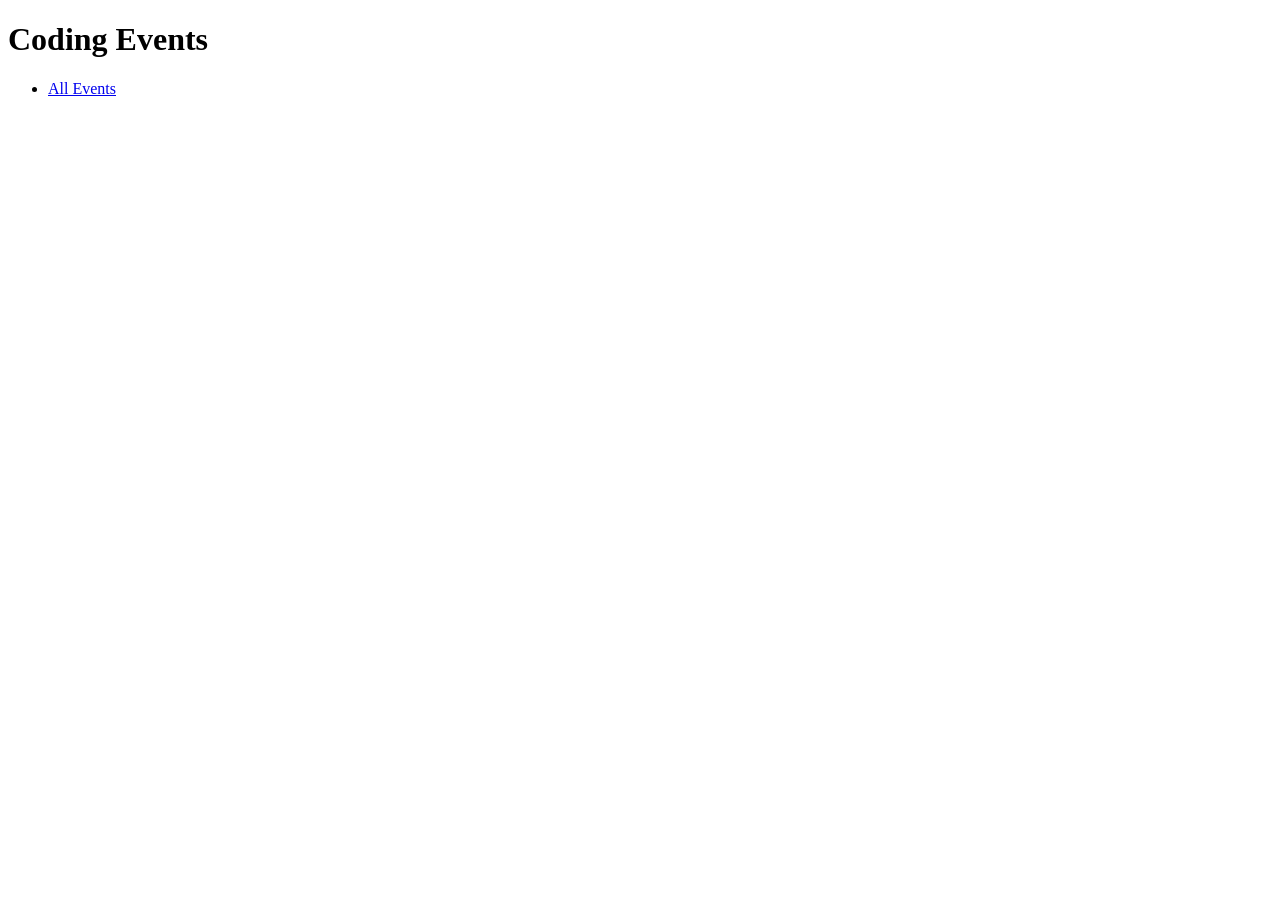
==== src/main/resources/templates/index.html @ 48bfb060 "created small spring app around local events. will add more functionality" ====
<!DOCTYPE html>
<html lang="en" xmlns:th="http:/>/www.thymeleaf.org/">
<head>
    <meta charset="UTF-8"/>
    <tite></tite>
</head>
<body>

    <h1>Coding Events</h1>

    <nav>
        <ul>
            <li><a href="/events">All Events</a></li>
        </ul>
    </nav>

</body>
</html>
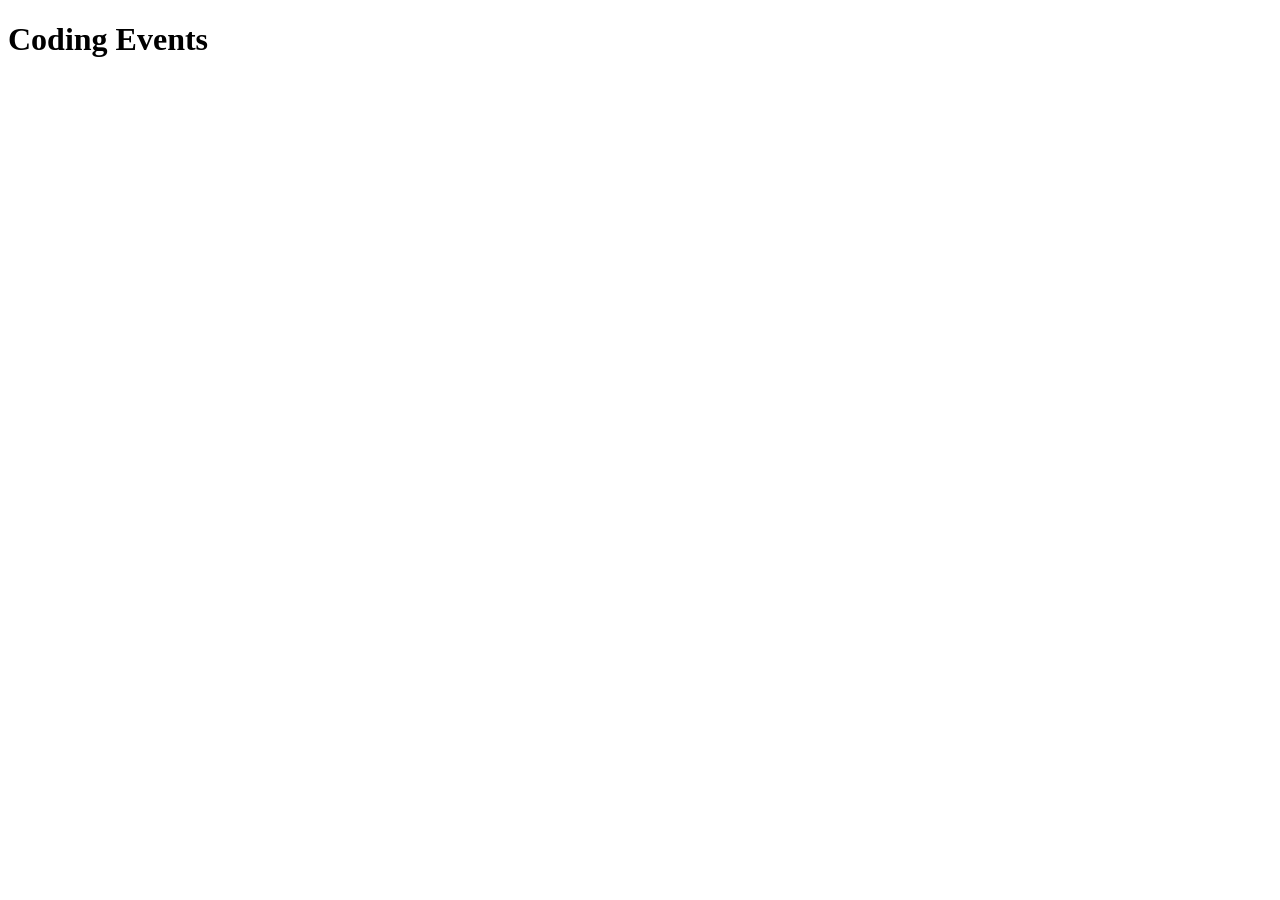
==== commit f3c54cd4: "created fragments and practiced using them for static files" ====
--- a/src/main/resources/templates/index.html
+++ b/src/main/resources/templates/index.html
@@ -1,18 +1,11 @@
 <!DOCTYPE html>
 <html lang="en" xmlns:th="http:/>/www.thymeleaf.org/">
-<head>
-    <meta charset="UTF-8"/>
-    <tite></tite>
-</head>
+<head th:replace="fragments :: head"></head>
 <body>
 
     <h1>Coding Events</h1>
 
-    <nav>
-        <ul>
-            <li><a href="/events">All Events</a></li>
-        </ul>
-    </nav>
+    <nav th:replace="fragments :: navigation"></nav>
 
 </body>
 </html>
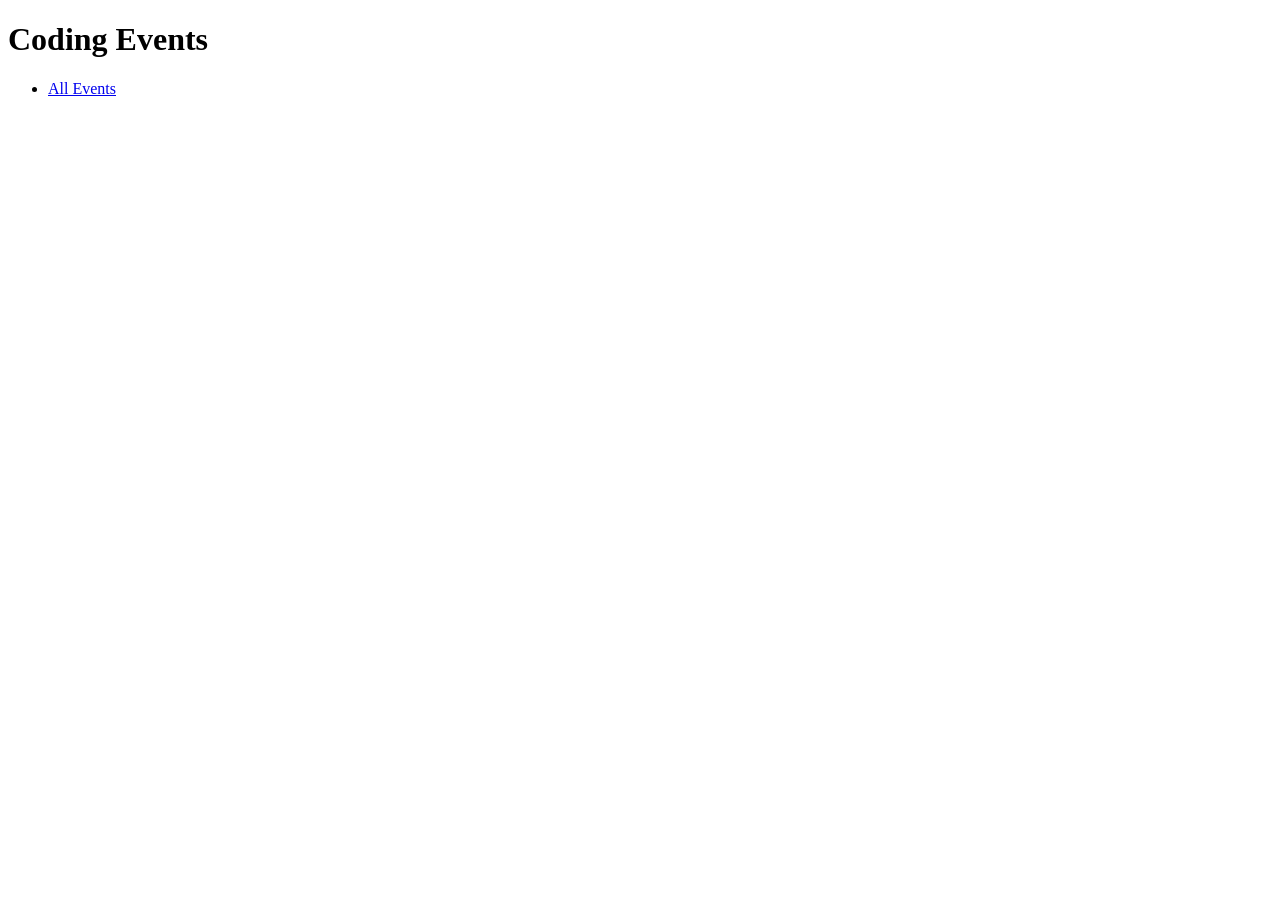
==== commit 8875ffd4: "completed exercises" ====
--- a/src/main/resources/templates/index.html
+++ b/src/main/resources/templates/index.html
@@ -1,11 +1,17 @@
 <!DOCTYPE html>
 <html lang="en" xmlns:th="http:/>/www.thymeleaf.org/">
 <head th:replace="fragments :: head"></head>
-<body>
+<body class="container">
 
     <h1>Coding Events</h1>
 
-    <nav th:replace="fragments :: navigation"></nav>
+    <nav>
+        <ul>
+            <li><a href="/events">All Events</a></li>
+        </ul>
+    </nav>
+
+    <p th:replace="fragments :: address"></p>
 
 </body>
 </html>
